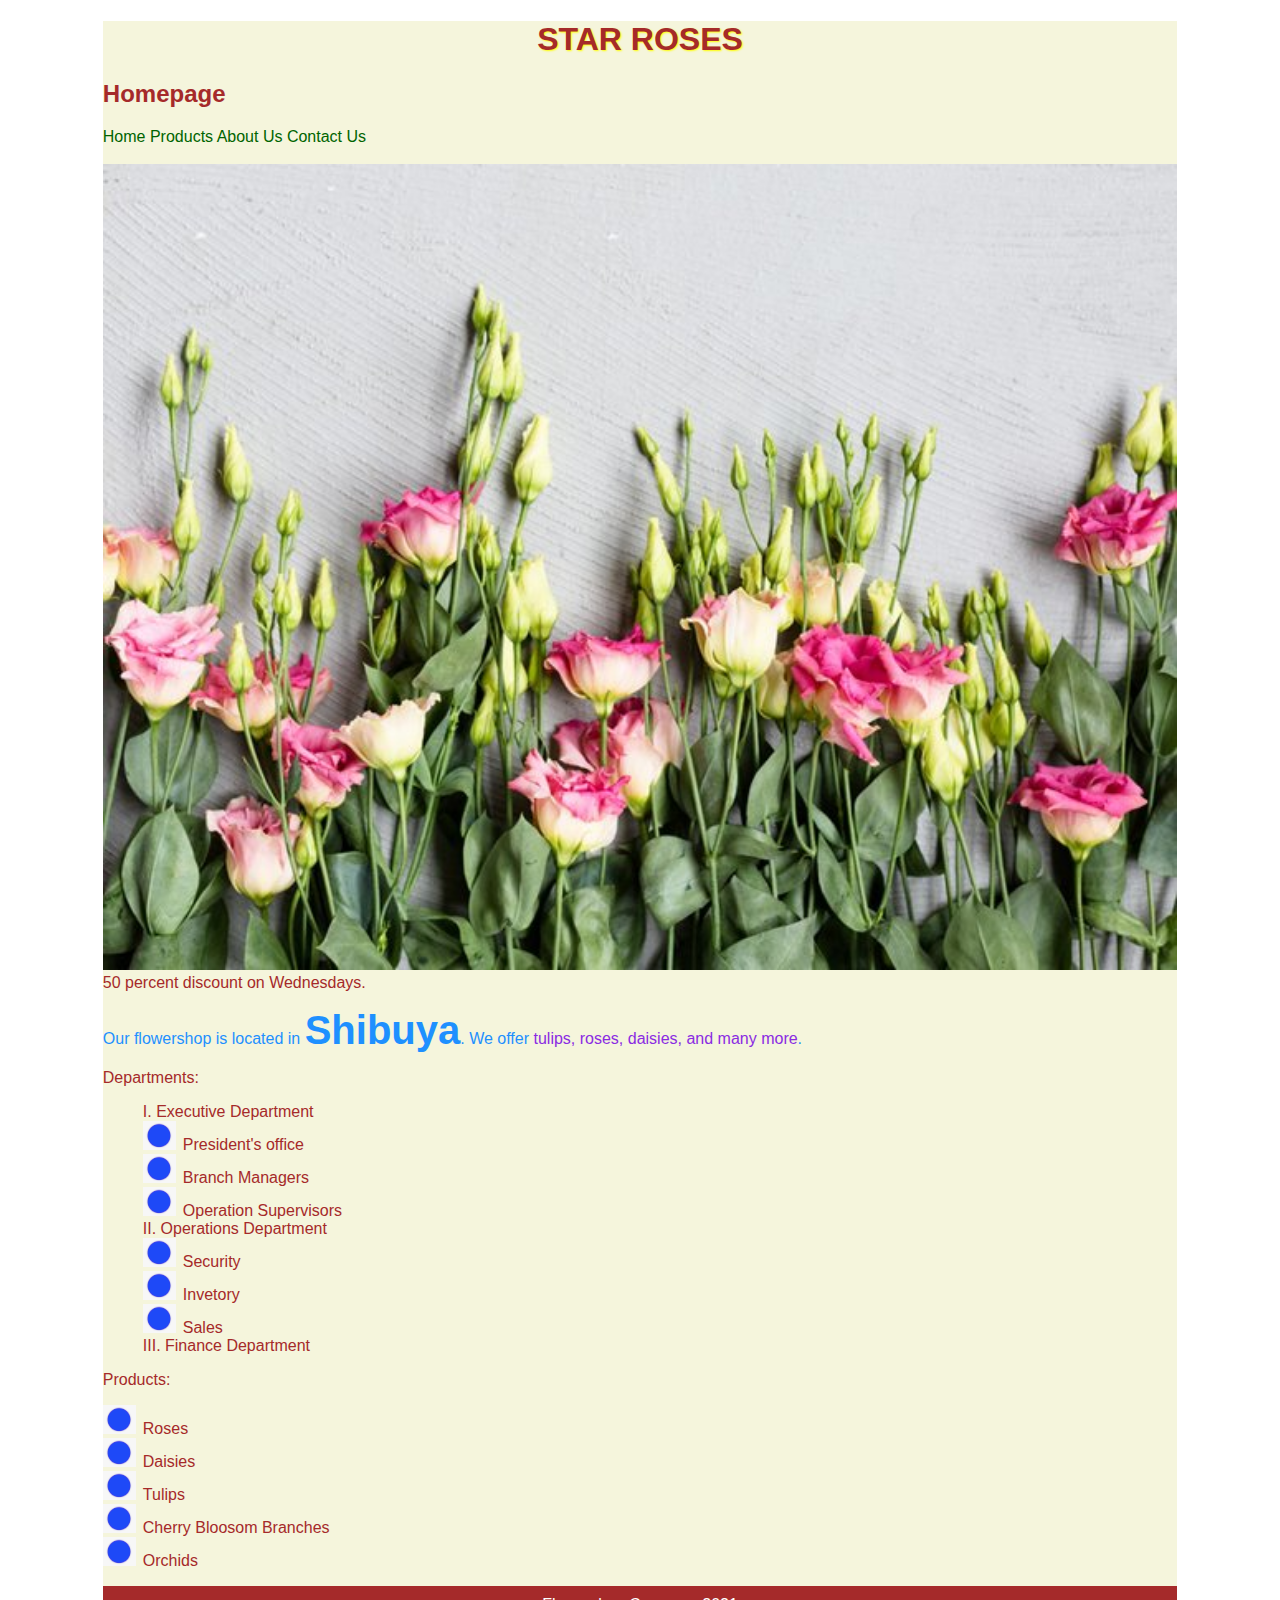
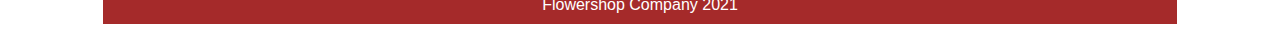
==== index.html @ edfd762b "initial commit" ====
<!DOCTYPE html>
<html lang="en">

<head>
    <meta charset="UTF-8">
    <meta http-equiv="X-UA-Compatible" content="IE=edge">
    <meta name="viewport" content="width=device-width, initial-scale=1.0">
    <title>Homepage</title>
    <style>
        div {
            background-color: beige;
            color: #a52a2a !important;
        }
    </style>
    <link rel="stylesheet" type="text/css" href="css/general.css">
</head>

<body>
    <div id="container">
        <header>
            <h1>Star Roses</h1>
            <h2>Homepage</h2>
            <nav>
                <a class="navlink" id="current_page" href="index.html">Home</a>
                <a class="navlink" href="products.html">Products</a>
                <a class="navlink" href="about_us.html">About Us</a>
                <a class="navlink" href="contact_us.html">Contact Us</a>
            </nav>
        </header>
        <br>
        <img src="images/lisianthus-900x600.jpg" alt="Photo of Lisianthus" width="100%">
        <div style="color: violet;">50 percent discount on Wednesdays.</div>
        <!-- <a href="https://yahoo.com">Yahoo</a> -->
        <!-- This is the primary primary paragragh in homepage. -->
        <p style="background-color: beige; color: dodgerblue;">
            Our flowershop is located in <strong>Shibuya</strong>.
            We offer <span>tulips, roses, daisies, and many more</span>.
        </p>

        <label>Departments:</label>
        <ol>
            <li>
                Executive Department
                <ul>
                    <li>President's office</li>
                    <li>Branch Managers</li>
                    <li>Operation Supervisors</li>
                </ul>
            </li>
            <li>
                Operations Department
                <ul>
                    <li>Security</li>
                    <li>Invetory</li>
                    <li>Sales</li>
                </ul>
            </li>
            <li>Finance Department</li>
        </ol>

        <label>Products:</label>
        <ul>
            <li>Roses</li>
            <li>Daisies</li>
            <li>Tulips</li>
            <li>Cherry Bloosom Branches</li>
            <li>Orchids</li>
        </ul>
        <footer>
            Flowershop Company 2021
        </footer>

    </div>
</body>

</html>

<!--
RGB: (0, 56, 168) #0038a8
RGB: (206, 17, 38) #ce1126
RGB: (252, 209, 22) #fcd116
-->
---- css/general.css ----
a {
  color: darkgreen;
  text-decoration: none;
}
.navlink:hover {
  color: pink;
}

/* .navlink:visited {
  color: yellow;
} */

div {
  color: goldenrod;
}

#current_page:hover {
  color: blue;
}

#firstname:active {
  background-color: yellow;
}

p span {
  color: blueviolet;
}

* {
  font-family: Arial, Helvetica, sans-serif;
}

strong {
  font-size: 40px;
}

h1 {
  font-weight: bold;
  font-style: normal;
  text-transform: uppercase;
  text-align: center;
  text-shadow: 1px 1px 2px yellow;
  /* letter-spacing: -5px; */
  /* word-spacing: -10px; */
}

h2 {
  text-indent: 0px;
}

ul {
  list-style-type: square;
}

ol {
  list-style-type: upper-roman;
  list-style-position: inside;
}

ul > li {
  list-style: url("../images/blue_dot.png") circle outside;
}

.gallery {
  height: 150px;
  width: 150px;
  background-color: cyan;
  margin: 20px;
  padding: 20px;
  border: 7px solid brown;
  /* border-style: dotted; */
  /* border-radius: 60px; */
  box-shadow: 5px 5px 0px yellow;
  box-sizing: border-box;
  display: inline-block;
  position: relative;
}

#pic1 {
  background-image: url("../images/Orchid.jpg");
  background: pink url("../images/Orchid.jpg") no-repeat 0 0;
  background-size: contain;
  /* background-position: 0 500px; */
  /* background-attachment: local; */
  /* z-index: 2;
  left: 200px;
  top: 50px; */
}

#pic2 {
  background-image: url("../images/cherry-blossom-branch.jpg");
  background: pink url("../images/cherry-blossom-branch.jpg") no-repeat 0 0;
  background-size: contain;
}

#pic3 {
  background-image: url("../images/daiseies.jpg");
  background: pink url("../images/daiseies.jpg") no-repeat 0 0;
  background-size: contain;
}

#pic4 {
  background-image: url("../images/lisianthus-900x600.jpg");
  background: pink url("../images/lisianthus-900x600.jpg") no-repeat 0 0;
  background-size: contain;
}

#pic5 {
  background-image: url("../images/Roses.jpg");
  background: pink url("../images/Roses.jpg") no-repeat 0 0;
  background-size: contain;
}

#pic6 {
  background-image: url("../images/tulips.jpg");
  background: pink url("../images/tulips.jpg") no-repeat 0 0;
  background-size: contain;
}

#pic7 {
  background-image: url("../images/helianthus-yellow-flower-pixabay_11863.jpg");
  background: pink url("../images/helianthus-yellow-flower-pixabay_11863.jpg")
    no-repeat 0 0;
  background-size: contain;
}

#pic8 {
  background-image: url("../images/thinkstockphotos-457382491.jpg");
  background: pink url("../images/thinkstockphotos-457382491.jpg") no-repeat 0 0;
  background-size: contain;
}

#container {
  width: 85%;
  margin: auto;
}

table {
  empty-cells: hide;
  /* border-spacing: 10px; */
  border-collapse: collapse;
}

#orchid_about_us {
  float: left;
}

#about_us_paragraph {
  clear: both;
}

footer {
  text-align: center;
  color: white;
  background-color: brown;
  padding-top: 10px;
  padding-bottom: 10px;
}
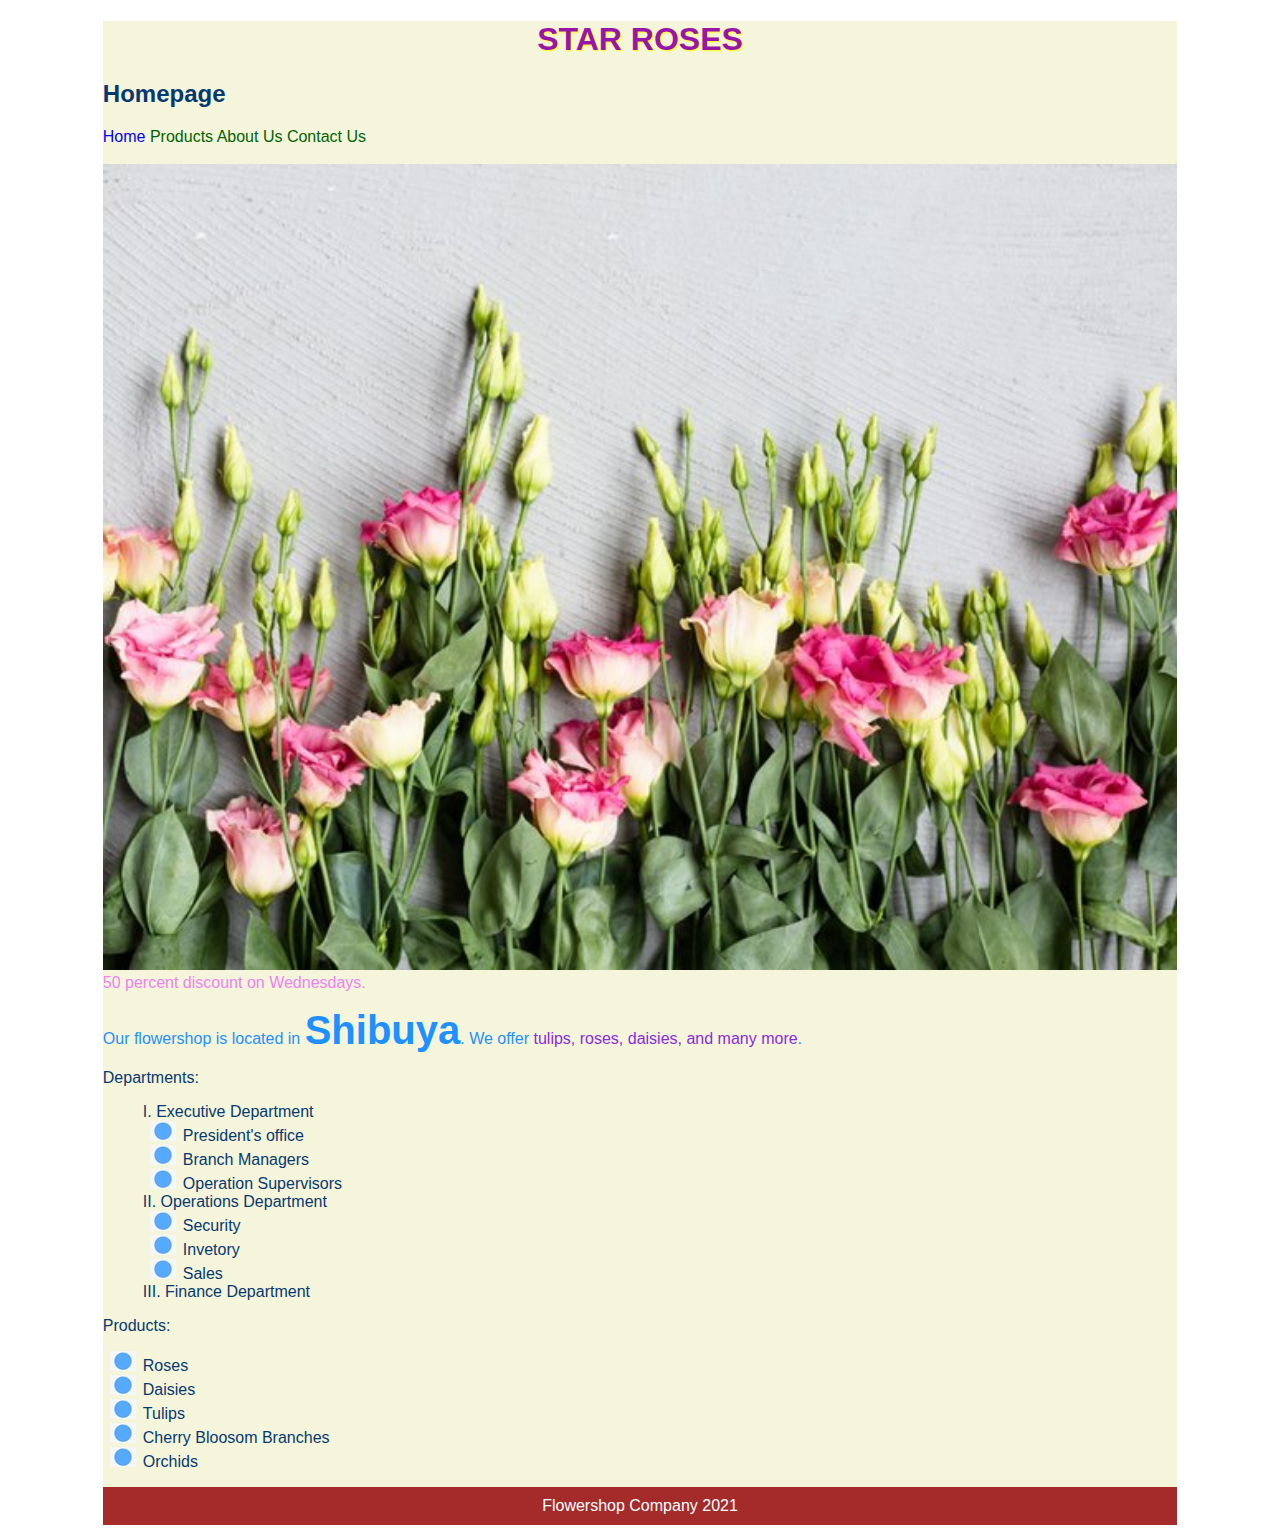
==== commit 77d5ef58: "changes" ====
--- a/index.html
+++ b/index.html
@@ -9,7 +9,7 @@
     <style>
         div {
             background-color: beige;
-            color: #a52a2a !important;
+            color: #a52a2a;
         }
     </style>
     <link rel="stylesheet" type="text/css" href="css/general.css">
--- a/css/general.css
+++ b/css/general.css
@@ -11,10 +11,10 @@
 } */
 
 div {
-  color: goldenrod;
+  color: #063970;
 }
 
-#current_page:hover {
+#current_page {
   color: blue;
 }
 
@@ -36,6 +36,7 @@
 
 h1 {
   font-weight: bold;
+  color: rgb(153, 20, 172);
   font-style: normal;
   text-transform: uppercase;
   text-align: center;
@@ -58,15 +59,20 @@
 }
 
 ul > li {
-  list-style: url("../images/blue_dot.png") circle outside;
+  list-style: url("../images/blue_dot1.jpg") circle outside;
 }
 
 .gallery {
   height: 150px;
   width: 150px;
   background-color: cyan;
+  color: rgb(153, 20, 172);
+  font-style: oblique;
+  font-weight: bold;
+  font-size: 12px;
   margin: 20px;
   padding: 20px;
+  padding-top: 120px;
   border: 7px solid brown;
   /* border-style: dotted; */
   /* border-radius: 60px; */
@@ -77,6 +83,8 @@
 }
 
 #pic1 {
+  text-align: center;
+  vertical-align: bottom;
   background-image: url("../images/Orchid.jpg");
   background: pink url("../images/Orchid.jpg") no-repeat 0 0;
   background-size: contain;
@@ -88,36 +96,50 @@
 }
 
 #pic2 {
+  text-align: center;
+  vertical-align: bottom;
   background-image: url("../images/cherry-blossom-branch.jpg");
   background: pink url("../images/cherry-blossom-branch.jpg") no-repeat 0 0;
   background-size: contain;
 }
 
 #pic3 {
+  text-align: center;
+  vertical-align: bottom;
   background-image: url("../images/daiseies.jpg");
   background: pink url("../images/daiseies.jpg") no-repeat 0 0;
   background-size: contain;
 }
 
 #pic4 {
+  text-align: center;
+  vertical-align: bottom;
   background-image: url("../images/lisianthus-900x600.jpg");
   background: pink url("../images/lisianthus-900x600.jpg") no-repeat 0 0;
   background-size: contain;
 }
 
 #pic5 {
+  text-align: center;
+  vertical-align: bottom;
+  color: beige;
+  text-shadow: 1px 1px 2px rgb(153, 20, 172);
   background-image: url("../images/Roses.jpg");
   background: pink url("../images/Roses.jpg") no-repeat 0 0;
   background-size: contain;
 }
 
 #pic6 {
+  text-align: center;
+  vertical-align: bottom;
   background-image: url("../images/tulips.jpg");
   background: pink url("../images/tulips.jpg") no-repeat 0 0;
   background-size: contain;
 }
 
 #pic7 {
+  text-align: center;
+  vertical-align: bottom;
   background-image: url("../images/helianthus-yellow-flower-pixabay_11863.jpg");
   background: pink url("../images/helianthus-yellow-flower-pixabay_11863.jpg")
     no-repeat 0 0;
@@ -125,6 +147,8 @@
 }
 
 #pic8 {
+  text-align: center;
+  vertical-align: bottom;
   background-image: url("../images/thinkstockphotos-457382491.jpg");
   background: pink url("../images/thinkstockphotos-457382491.jpg") no-repeat 0 0;
   background-size: contain;
